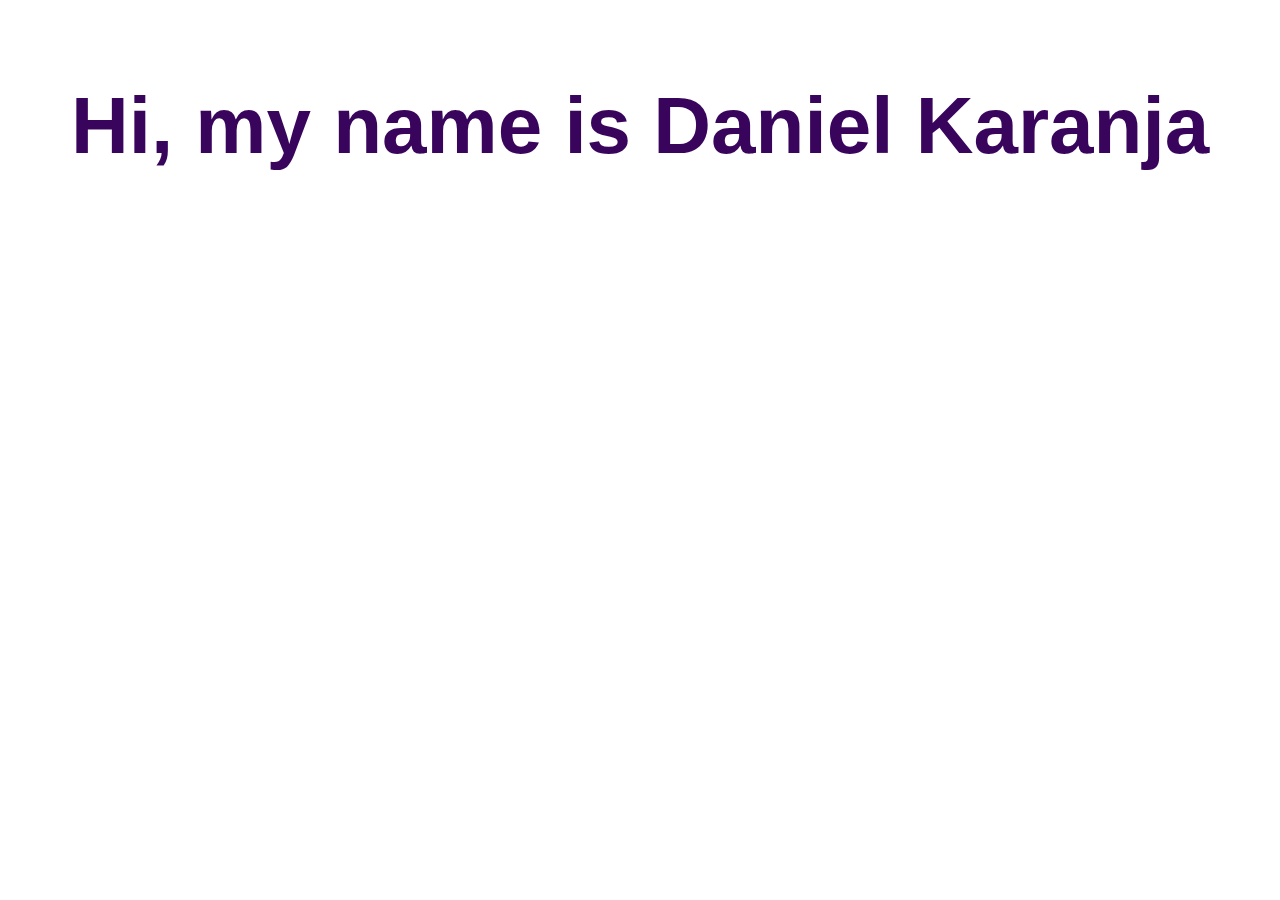
==== about.html @ 2d844bc6 "added about file" ====
<!DOCTYPE html>
<html lang="en">
<head>
    <meta charset="UTF-8">
    <meta http-equiv="X-UA-Compatible" content="IE=edge">
    <meta name="viewport" content="width=device-width, initial-scale=1.0">
    <link rel="stylesheet" href="style.css">
    <title>About</title>

</head>
<body>
    <p id="about">Hi, my name is Daniel Karanja</p>
</body>
</html>
---- style.css ----
#header{
    color: rgb(57, 4, 92);
    font-weight: bold;
    font-size: 100px;
    font-style: italic;
    text-align: center;
}
#about{
    font-size: 80px;
    font-family: 'Segoe UI', Tahoma, Geneva, Verdana, sans-serif;
    font-weight: bold;
    text-align: center;
    color: rgb(57, 4, 92);
}
#more{
    
    font-family: 'Segoe UI', Tahoma, Geneva, Verdana, sans-serif;
    font-weight: bold;
    text-align: center;
    color: rgb(57, 4, 92);
}
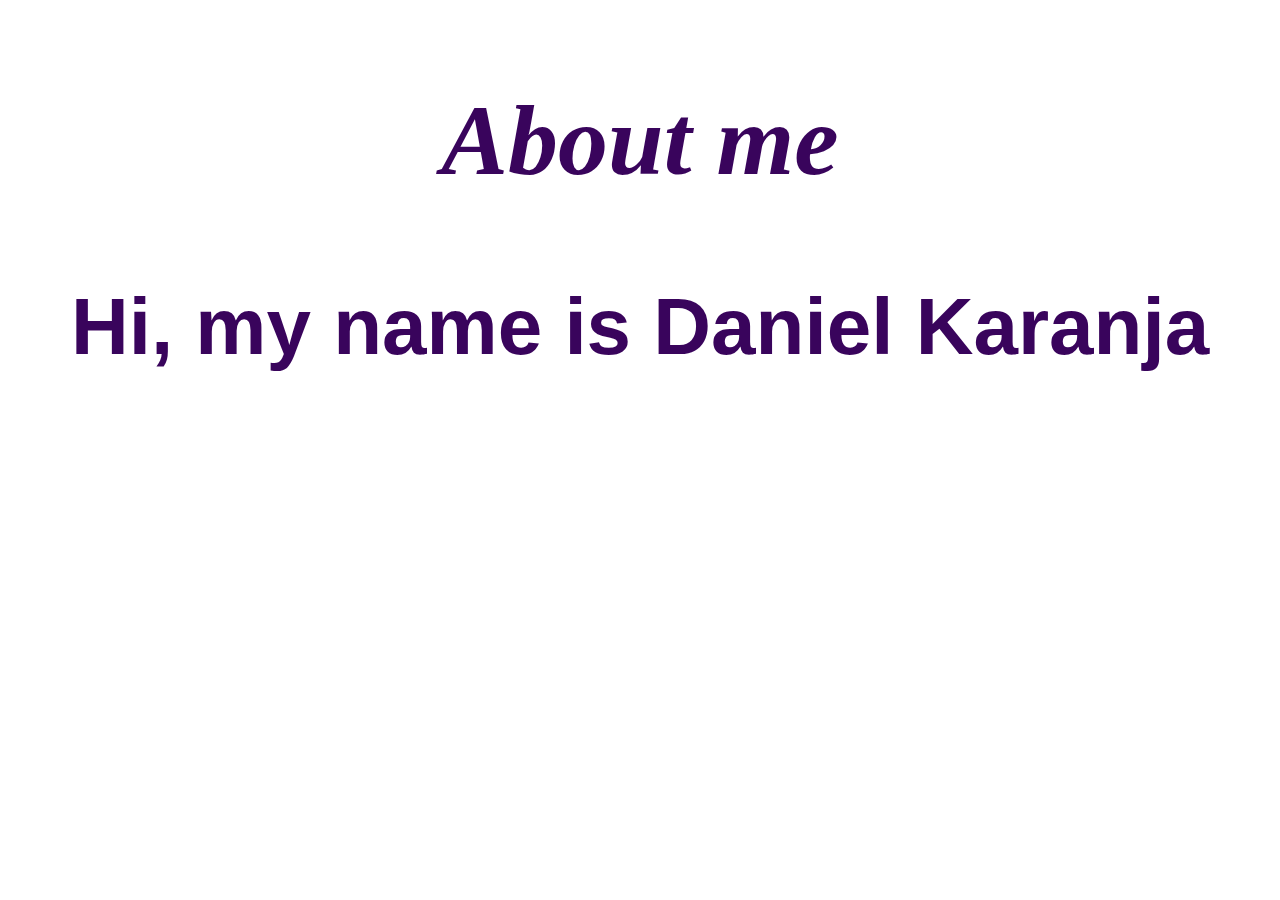
==== commit 1e751d35: "about" ====
--- a/about.html
+++ b/about.html
@@ -9,6 +9,7 @@
 
 </head>
 <body>
+<h2>About me</h2>
     <p id="about">Hi, my name is Daniel Karanja</p>
 </body>
 </html>--- a/style.css
+++ b/style.css
@@ -1,4 +1,4 @@
-#header{
+#header, h2{
     color: rgb(57, 4, 92);
     font-weight: bold;
     font-size: 100px;
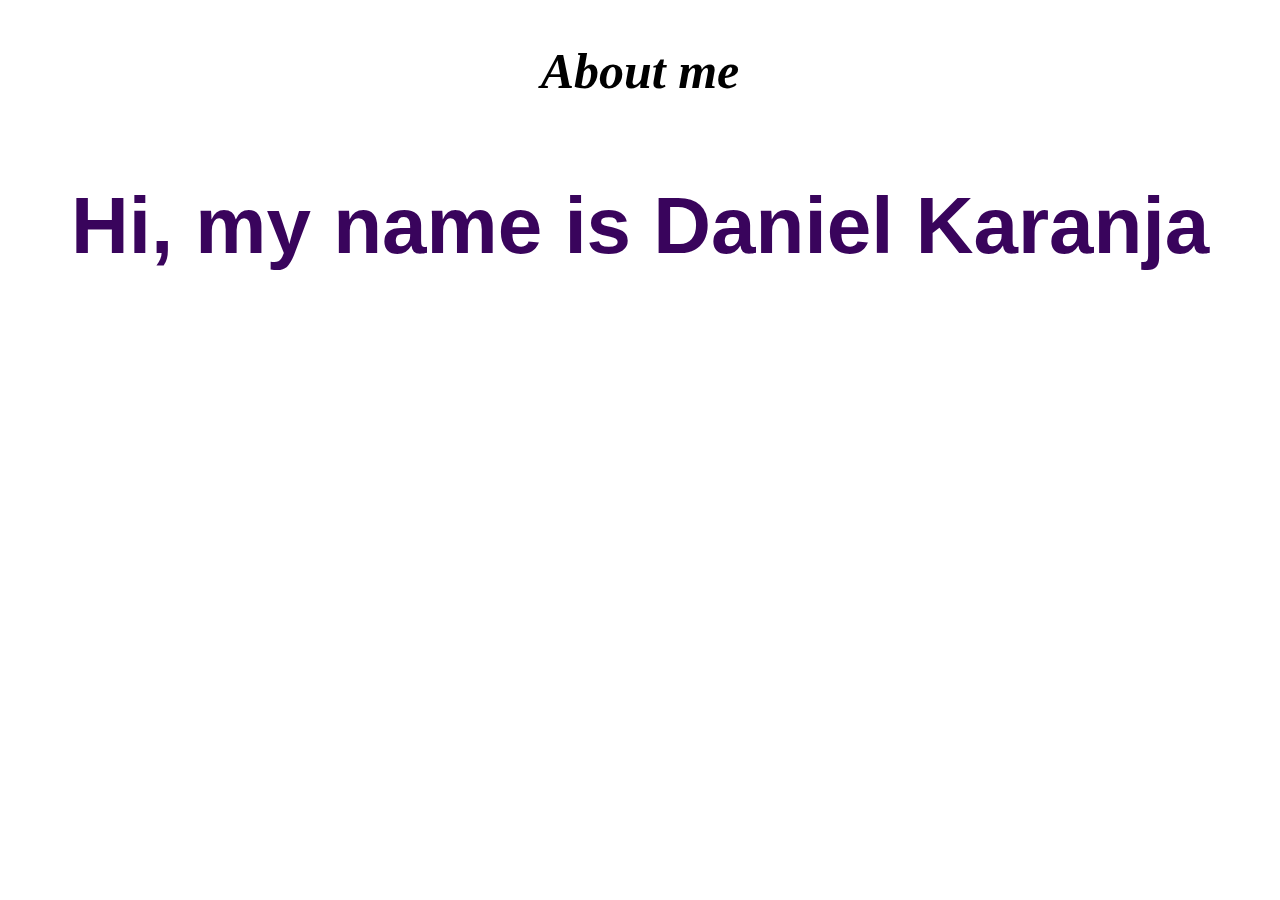
==== commit 2cfe97d2: "navbar,background image" ====
--- a/about.html
+++ b/about.html
@@ -9,6 +9,7 @@
 
 </head>
 <body>
+    
 <h2>About me</h2>
     <p id="about">Hi, my name is Daniel Karanja</p>
 </body>
--- a/style.css
+++ b/style.css
@@ -1,10 +1,10 @@
-#header, h2{
-    color: rgb(57, 4, 92);
+#header{color: rgb(57, 4, 92);
     font-weight: bold;
     font-size: 100px;
     font-style: italic;
-    text-align: center;
-}
+    text-align: center;}
+    
+
 #about{
     font-size: 80px;
     font-family: 'Segoe UI', Tahoma, Geneva, Verdana, sans-serif;
@@ -18,4 +18,18 @@
     font-weight: bold;
     text-align: center;
     color: rgb(57, 4, 92);
+}
+h2{
+    font-size: 50px;
+    font-style: oblique;
+    text-align: center;
+    color: black;
+}
+.topnav{
+    float:left ;
+    color: #BC8F8F;
+    text-align: center;
+    padding: 14px 16px;
+    text-decoration: none;
+    font-size: 17px;
 }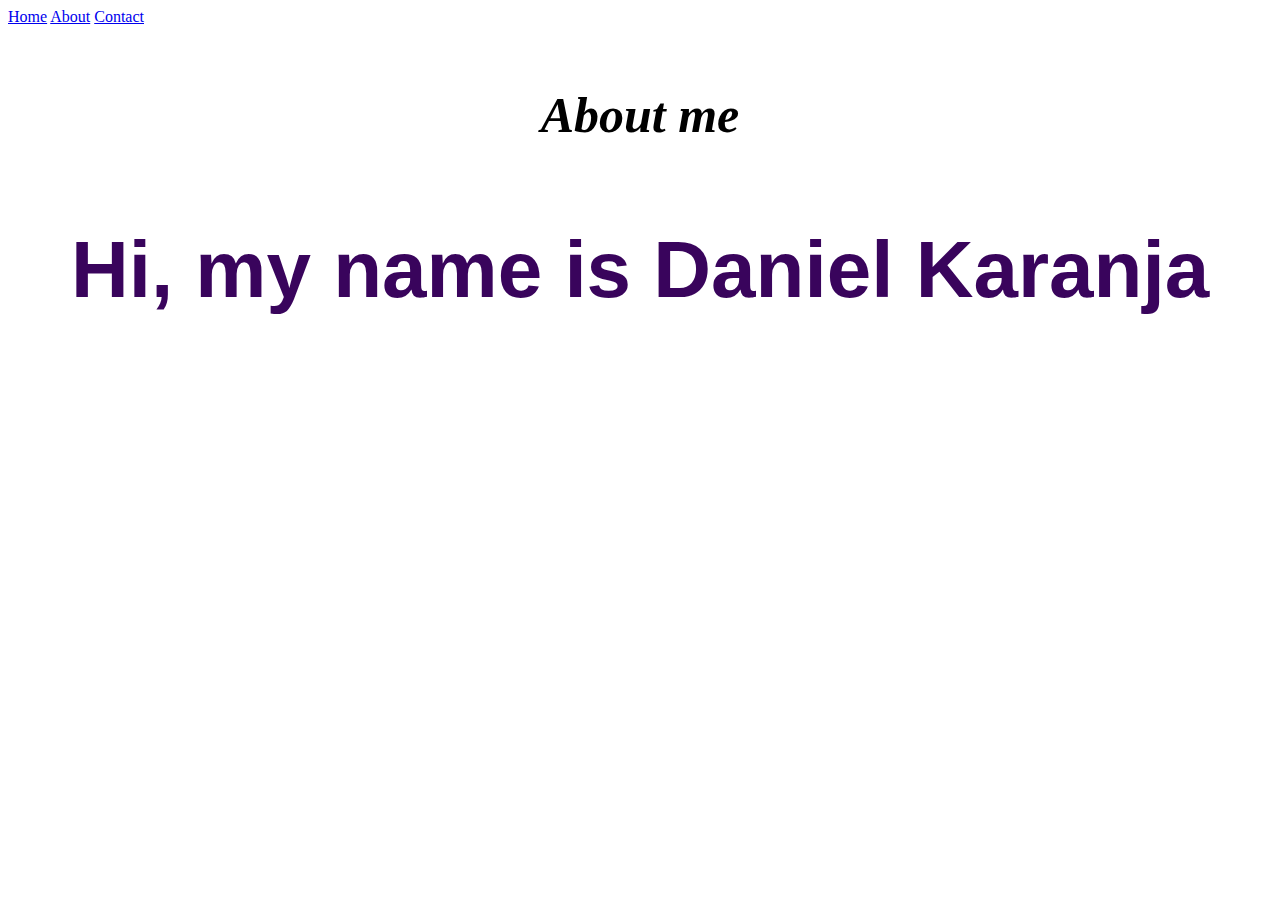
==== commit 25fbccdf: "navbar-about" ====
--- a/about.html
+++ b/about.html
@@ -9,7 +9,13 @@
 
 </head>
 <body>
-    
+    <div class="top-nav">
+        <a href="index.html">Home</a>
+        <a href="about.html">About</a>
+        <a href="contact.html">Contact</a>
+    </div>
+    <img src="" alt="">
+
 <h2>About me</h2>
     <p id="about">Hi, my name is Daniel Karanja</p>
 </body>
